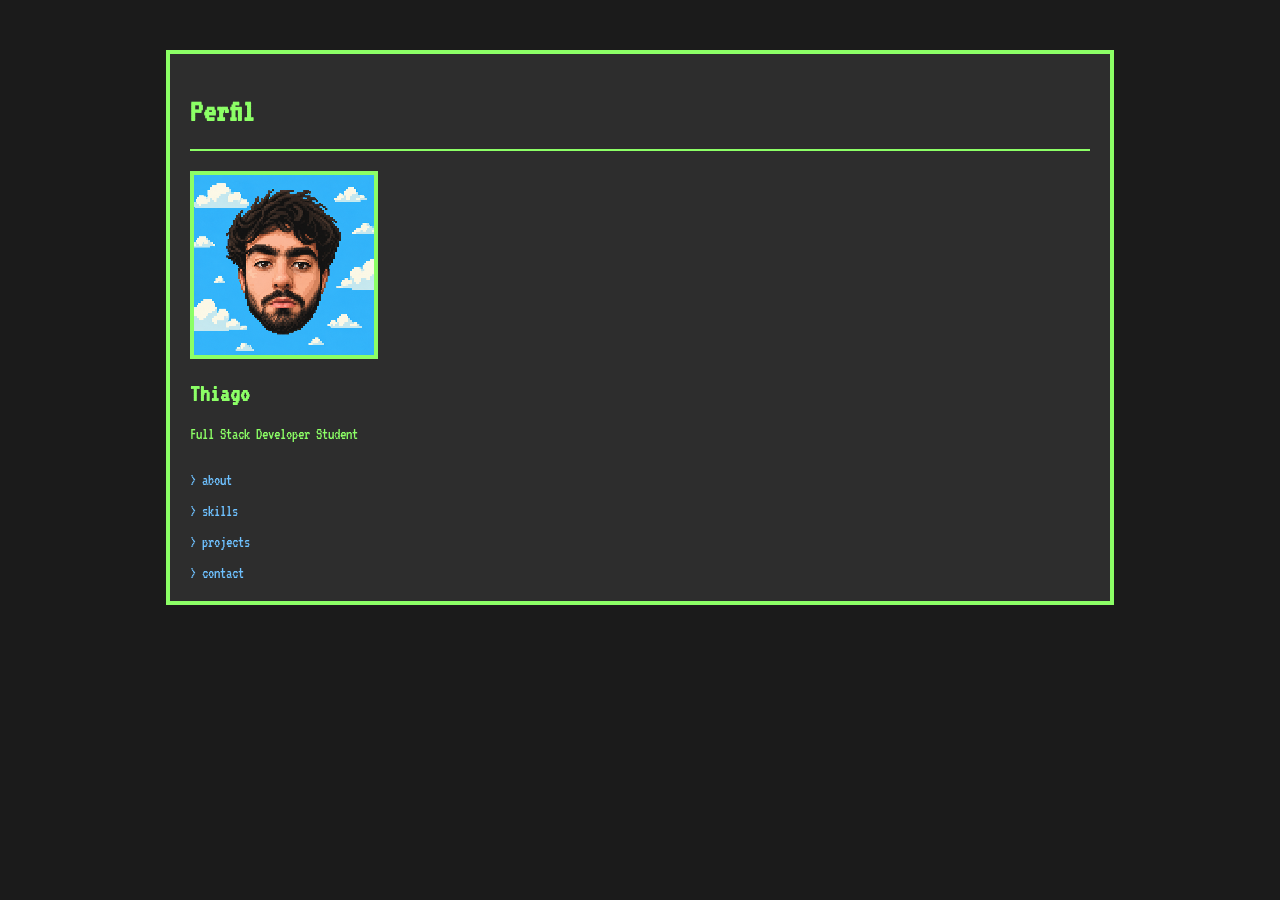
==== PaginaPersonal/index.html @ 61b46af5 "Add files via upload" ====
<!DOCTYPE html>
<html lang="es">
<head>
    <link href="https://fonts.googleapis.com/css2?family=VT323&display=swap" rel="stylesheet">
    <meta charset="UTF-8">
    <meta name="viewport" content="width=device-width, initial-scale=1.0">
    <link rel="stylesheet" href="css/styles.css">
    <link rel="icon" href="img/LogoPagina.png" type="image/png">
    <title>IsaDeveloper</title>
</head>
<body>

<div class="terminal">
    <header>
        <h1>Perfil</h1>
    </header>
    <section id="home">
        <img src="img/imagenPixelArt.png" alt="Avatar" class="avatar">
        <h2>Thiago</h2>
        <p>Full Stack Developer Student</p>
    </section>
    <nav>
        <a href="#">> about</a>
        <a href="#">> skills</a>
        <a href="#">> projects</a>
        <a href="#">> contact</a>
    </nav>
</div>
</body>
</html>
---- PaginaPersonal/css/styles.css ----
body{
    background:#1b1b1b;
    margin:0;
    color:#8cff66;
    font-family:'VT323', monospace;
}

.terminal{
    width:80%;
    max-width:900px;

    margin:50px auto;

    border:4px solid #8cff66;

    padding:20px;

    background:#2d2d2d;
}

header{
    border-bottom:2px solid #8cff66;
    margin-bottom:20px;
}

.avatar{
    width:180px;

    image-rendering: pixelated;

    border:4px solid #8cff66;
}

nav{
    display:flex;

    flex-direction:column;

    gap:15px;

    margin-top:30px;
}

nav a{
    color:#6ec1ff;

    text-decoration:none;
}

nav a:hover{
    color:white;
}
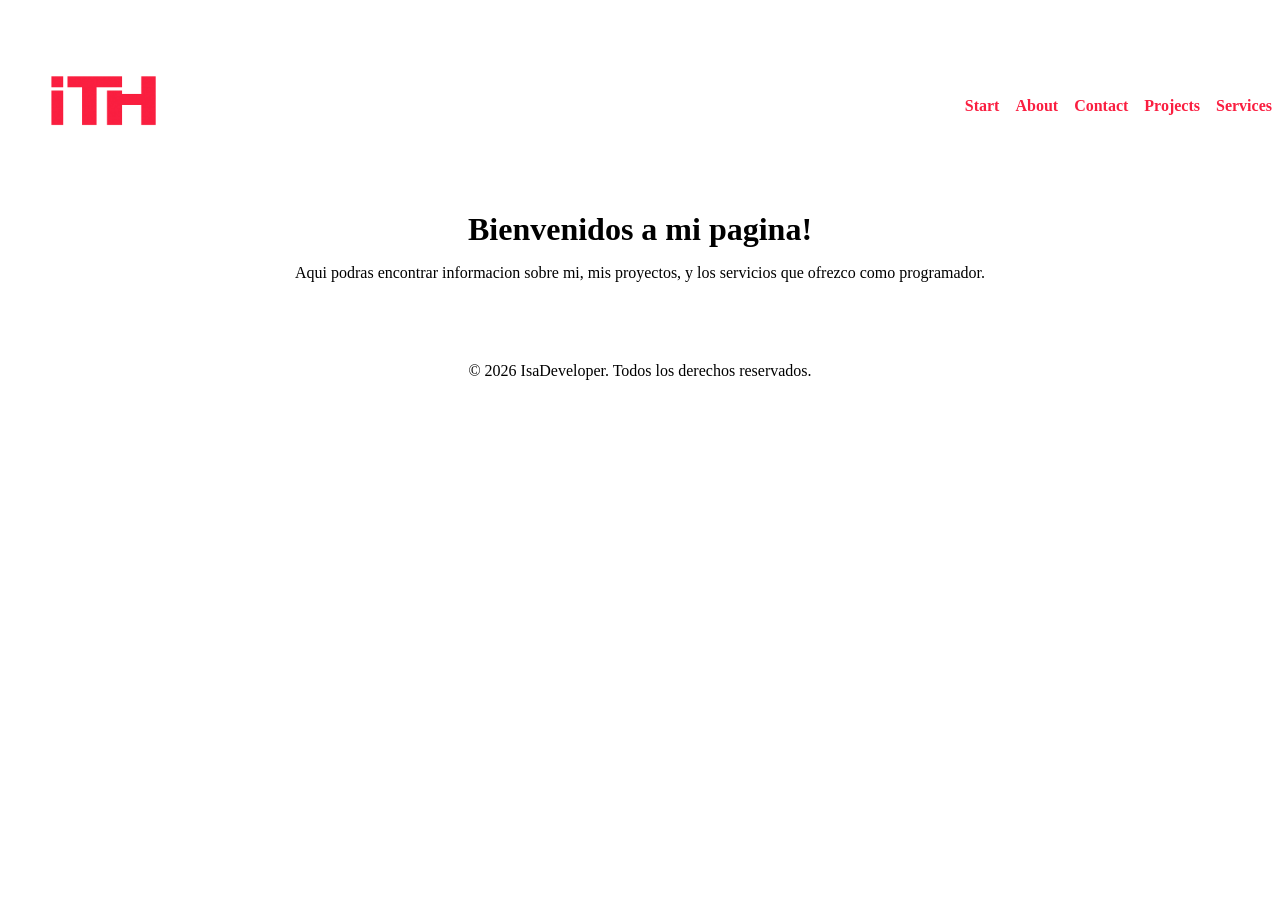
==== commit 161a3149: "Add files via upload" ====
--- a/PaginaPersonal/index.html
+++ b/PaginaPersonal/index.html
@@ -5,26 +5,35 @@
     <meta charset="UTF-8">
     <meta name="viewport" content="width=device-width, initial-scale=1.0">
     <link rel="stylesheet" href="css/styles.css">
-    <link rel="icon" href="img/LogoPagina.png" type="image/png">
+    <link rel="icon" href="img/logoPagina.png" type="image/png">
     <title>IsaDeveloper</title>
 </head>
 <body>
+    <header>
+        <div>
+            <img src="img/logoPagina.png" alt="Logo">
+        </div>
 
-<div class="terminal">
-    <header>
-        <h1>Perfil</h1>
+        <nav>
+            <ul>
+                <li><a href="index.html">Start</a></li>
+                <li><a href="pages/about.html">About</a></li>
+                <li><a href="pages/contact.html">Contact</a></li>
+                <li><a href="pages/projects.html">Projects</a></li>
+                <li><a href="pages/services.html">Services</a></li>
+            </ul>
+        </nav>
     </header>
-    <section id="home">
-        <img src="img/imagenPixelArt.png" alt="Avatar" class="avatar">
-        <h2>Thiago</h2>
-        <p>Full Stack Developer Student</p>
-    </section>
-    <nav>
-        <a href="#">> about</a>
-        <a href="#">> skills</a>
-        <a href="#">> projects</a>
-        <a href="#">> contact</a>
-    </nav>
-</div>
+
+    <main>
+        <section>
+            <h1>Bienvenidos a mi pagina!</h1>
+            <p>Aqui podras encontrar informacion sobre mi, mis proyectos, y los servicios que ofrezco como programador.</p>
+        </section>
+    </main>
+
+    <footer>
+        <p>© 2026 IsaDeveloper. Todos los derechos reservados.</p>
+    </footer>
 </body>
 </html>
--- a/PaginaPersonal/css/styles.css
+++ b/PaginaPersonal/css/styles.css
@@ -1,52 +1,49 @@
-body{
-    background:#1b1b1b;
-    margin:0;
-    color:#8cff66;
-    font-family:'VT323', monospace;
+*{
+    margin: 0; 
+    padding: 0; 
+    box-sizing: border-box; 
 }
 
-.terminal{
-    width:80%;
-    max-width:900px;
-
-    margin:50px auto;
-
-    border:4px solid #8cff66;
-
-    padding:20px;
-
-    background:#2d2d2d;
+body header{
+    display: flex;
+    margin: 0.5rem;
+    align-items: center;
+    justify-content: space-between;
 }
 
-header{
-    border-bottom:2px solid #8cff66;
-    margin-bottom:20px;
+body header div img{
+    width: 20%;
+    height: 25%;
+    border-radius: 50%;
 }
 
-.avatar{
-    width:180px;
-
-    image-rendering: pixelated;
-
-    border:4px solid #8cff66;
+body header nav ul{
+    display: flex;
+    list-style: none;
+    gap: 1rem;
 }
 
-nav{
-    display:flex;
-
-    flex-direction:column;
-
-    gap:15px;
-
-    margin-top:30px;
+body header nav ul li a{
+    text-decoration: none;
+    color: #FA1E40;
+    font-weight: bold;
 }
 
-nav a{
-    color:#6ec1ff;
-
-    text-decoration:none;
+body main section{
+    display: flex;
+    flex-direction: column;
+    align-items: center;
+    justify-content: center;
 }
 
-nav a:hover{
-    color:white;
+body main section h1{
+    font-size: 2rem;
+    margin-bottom: 1rem;
+}
+
+body footer{
+    display: flex;
+    justify-content: center;
+    align-items: center;
+    margin-top: 5rem;
 }
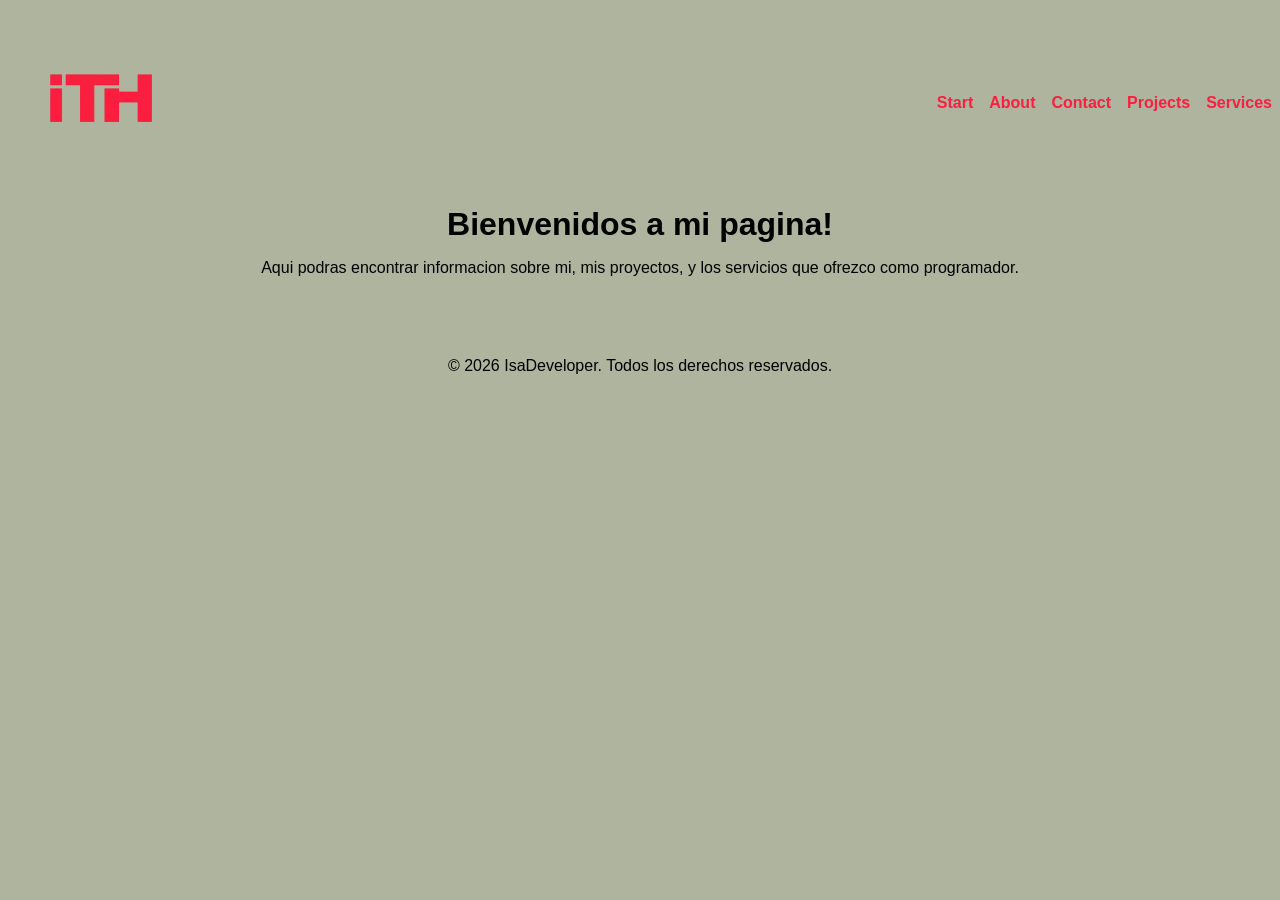
==== commit a1568921: "Add files via upload" ====
--- a/PaginaPersonal/index.html
+++ b/PaginaPersonal/index.html
@@ -11,7 +11,7 @@
 <body>
     <header>
         <div>
-            <img src="img/logoPagina.png" alt="Logo">
+            <img class="logo" src="img/logoPagina.png" alt="Logo">
         </div>
 
         <nav>
--- a/PaginaPersonal/css/styles.css
+++ b/PaginaPersonal/css/styles.css
@@ -2,6 +2,11 @@
     margin: 0; 
     padding: 0; 
     box-sizing: border-box; 
+}
+
+body{
+    font-family: Arial, sans-serif;
+    background-color: #afb49e;
 }
 
 body header{
@@ -11,7 +16,7 @@
     justify-content: space-between;
 }
 
-body header div img{
+body header div .logo{
     width: 20%;
     height: 25%;
     border-radius: 50%;
